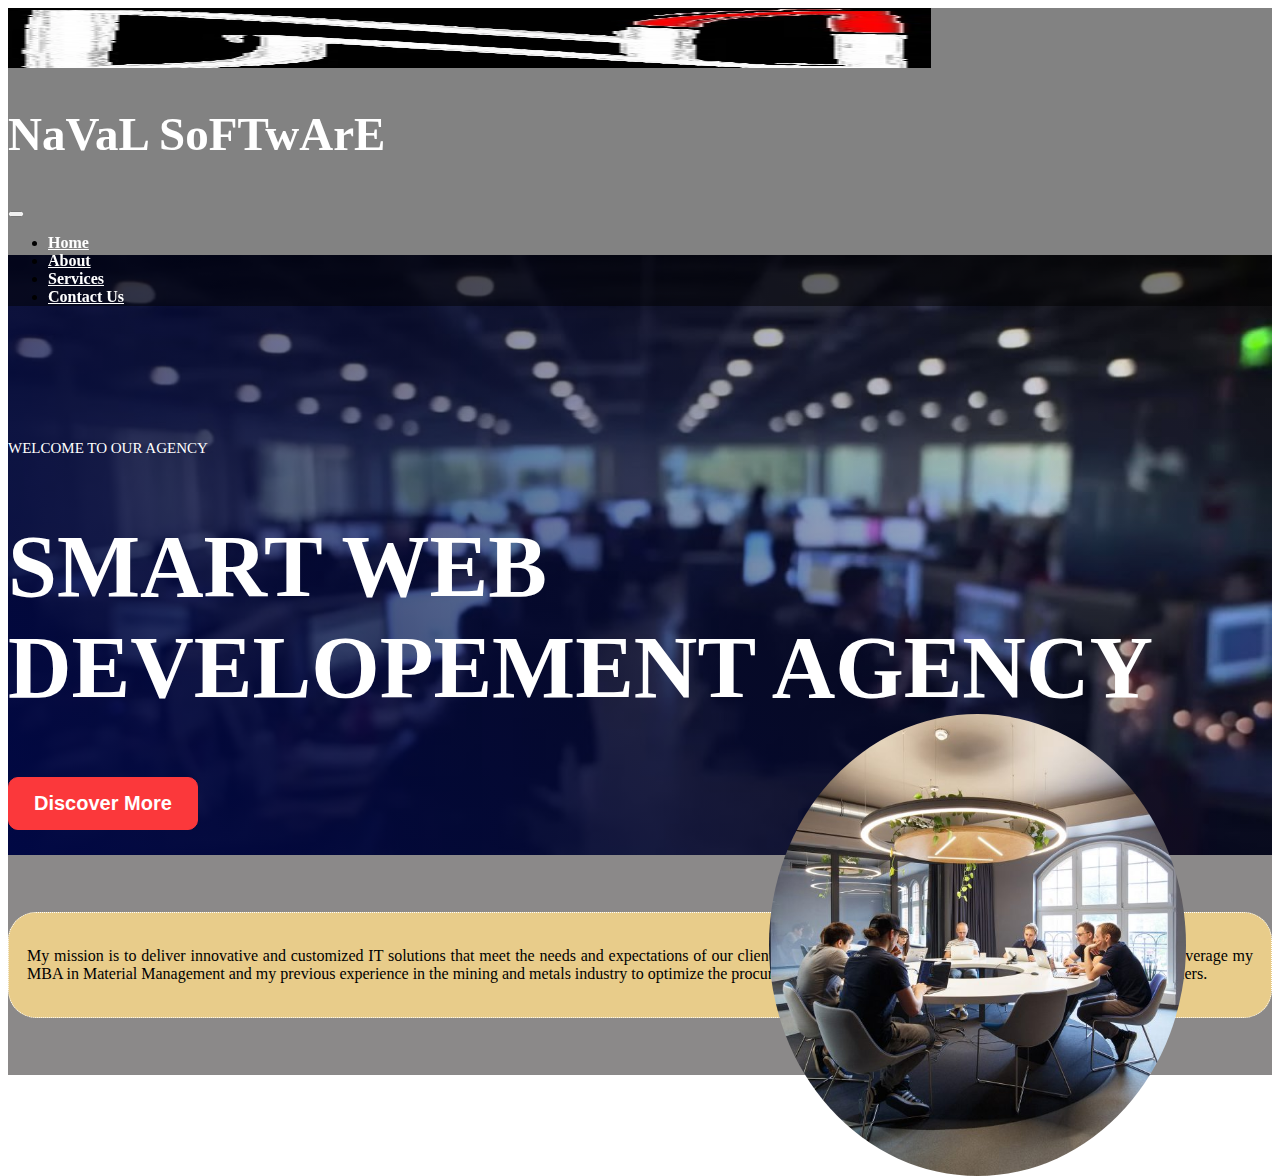
==== index.html @ 177351f8 "Naval" ====
<!DOCTYPE html>
<html lang="en">
<head>
    <meta charset="UTF-8">
    <meta name="viewport" content="width=device-width, initial-scale=1.0">
    <title>Naval Software</title>
    <link rel="stylesheet" href="style.css">
    <link href="https://cdn.jsdelivr.net/npm/bootstrap@5.0.2/dist/css/bootstrap.min.css" rel="stylesheet" integrity="sha384-EVSTQN3/azprG1Anm3QDgpJLIm9Nao0Yz1ztcQTwFspd3yD65VohhpuuCOmLASjC" crossorigin="anonymous">
    <!-- <script src="https://cdn.jsdelivr.net/npm/bootstrap@5.0.2/dist/js/bootstrap.bundle.min.js" integrity="sha384-MrcW6ZMFYlzcLA8Nl+NtUVF0sA7MsXsP1UyJoMp4YLEuNSfAP+JcXn/tWtIaxVXM" crossorigin="anonymous"></script> -->
</head>
<body>
    <header>
        <div class="container">
            <div class="row">
                <div class="col-md-1">
                    <div class="logo">
                        <img src="Image/logo.png.webp" alt="">
                    </div>
                    
                </div>
                <div class="col-md-4">
                    <div class="logo_text">
                        <h2>NaVaL SoFTwArE</h2>
                    </div>
                    
                </div>
                <div class="col-md-7">
                    <nav class="navbar navbar-expand-lg">
                        <button class="navbar-toggler" type="button" data-bs-toggle="collapse" data-bs-target="#navbarSupportedContent" aria-controls="navbarSupportedContent" aria-expanded="false" aria-label="Toggle navigation">
                          <span class="navbar-toggler-icon"></span>
                        </button>
                        <div class="collapse navbar-collapse" id="navbarSupportedContent">
                          <ul class="navbar-nav me-auto mb-2 mb-lg-0">
                            <li class="nav-item">
                              <a class="nav-link active" aria-current="page" href="#">Home</a>
                            </li>
                            <li class="nav-item">
                              <a class="nav-link" href="about.html">About</a>
                            </li>
                            
                            <li class="nav-item">
                              <a class="nav-link" href="service.html">Services</a>
                            </li>
                            <li class="nav-item">
                                <a class="nav-link" href="contact.html">Contact Us</a>
                              </li>
                          </ul>
                          
                        </div>
                    </nav>
                </div>
            </div>
        </div>
    </header>
    <section class="slider">
        <div class="container">
            <div class="slider_text">
                <h5>Welcome to our Agency</h5>
            <h1>Smart Web <br> Developement Agency</h1>
            <button>Discover More</button>
            </div>
        </div>
    </section>
    <section class="second">
        <div class="container">
            <div class="row">
                <div class="col-md-6">
                    <div class="content">
                        <p>
                            My mission is to deliver innovative and customized IT solutions that meet the needs and expectations of our clients, while ensuring quality, efficiency, and sustainability. I also leverage my MBA in Material Management and my previous experience in the mining and metals industry to optimize the procurement and supply chain processes of our company and our partners.
                        </p>
                       
                    </div>
                </div>
                <div class="col-md-6">
                    <div class="content_image">
                        <img src="Image/one.jpeg" alt="">
                    </div>
                </div>
            </div>
        </div>

    </section>
    
</body>
</html>
---- style.css ----
header {
    position: sticky;
    top: 0;
    left: 0;
    z-index: 99;
    width: 100%;
    background: #0000007d;
}
header a.nav-link {
    color: #fff;
    font-weight: 700;
}
.logo_text h2 {
    color: #fff;
    font-size: 47px;
}
.logo {
    width: 73%;
    height: 60px;
    overflow: hidden;
    object-fit: cover;
}
.logo img {
    width: 100%;
    height: 63px;
} 
.slider {
    background-image: url(Image/frt.jpg);
    position: relative;
    height: 600px;
    background-repeat: no-repeat;
    background-size: cover;
    top: -67px;
}
section.slider:before {
    position: absolute;
    content: '';
    height: 100%;
    width: 100%;
    background: linear-gradient(45deg, #010844, transparent);
}
section.slider button {
    border: 1px solid #fb383b;
    padding: 14px 25px;
    border-radius: 10px;
    background: #fb383b;
    color: #fff;
    font-size: 20px;
    font-weight: 700;
}
section.slider h1 {
    font-size: 88px;
    text-transform: uppercase;
    font-weight: 600;
    color: #fff;
}
section.slider h5 {
    color: #fff;
    font-weight: 500;
    text-transform: uppercase;
    font-size: 15px;
}
.slider_text {
    position: absolute;
    top: 160px;
}
.content_image {
    width: 100%;
    overflow: hidden;
    height: 369px;
    border-radius: 50%;
}
section.second {
    padding: 57px 0;
    background: #8b8989;
    position: relative;
    top: -67px;
}
.content_image {
    width: 33%;
    overflow: hidden;
    height: 462px;
    border-radius: 50%;
    position: absolute;
    top: -141px;
    right: 86px;
}
.content {
    border: 1px dotted #fff;
    padding: 18px 18px;
    border-radius: 28px;
    color: #000;
    background: #e8cc8a;
    text-align: justify;
}
.content_image img {
    width: 100%;
    height: 100%;
    object-fit: cover;
}
.banner {
    background-image: url(/Image/frt.jpg);
    position: relative;
    height: 243px;
    background-repeat: no-repeat;
    background-size: cover;
    overflow-x: hidden;
}
.bread_crumb {
    color: #fff;
    text-align: center;
    margin: 65px 0 0 0;
}
.cover_img {
    width: 100%;
    /* overflow: hidden; */
    height: 179px;
    object-fit: cover;
    position: relative;
    border-radius: 16px;
}
.cover_img img {
    width: 100%;
    height: 100%;
    border-radius: 16px;
}
.cover_text {
    position: absolute;
    z-index: 99999;
    bottom: -66px;
    background: #2f2f2f;
    left: 29px;
    color: #fff;
    padding: 33px 11px 0px 32px;
    border-radius: 13px;
    width: 79%;
    height: 138px;
}
.mb {
    margin-bottom: 105px;
}
section.best_plan {
    padding: 58px 0px;
}
.side {
    width: 100%;
    overflow: hidden;
    height: 300px;
    border-radius: 15px;
}
.side img {
    width: 100%;
    height: 100%;
}
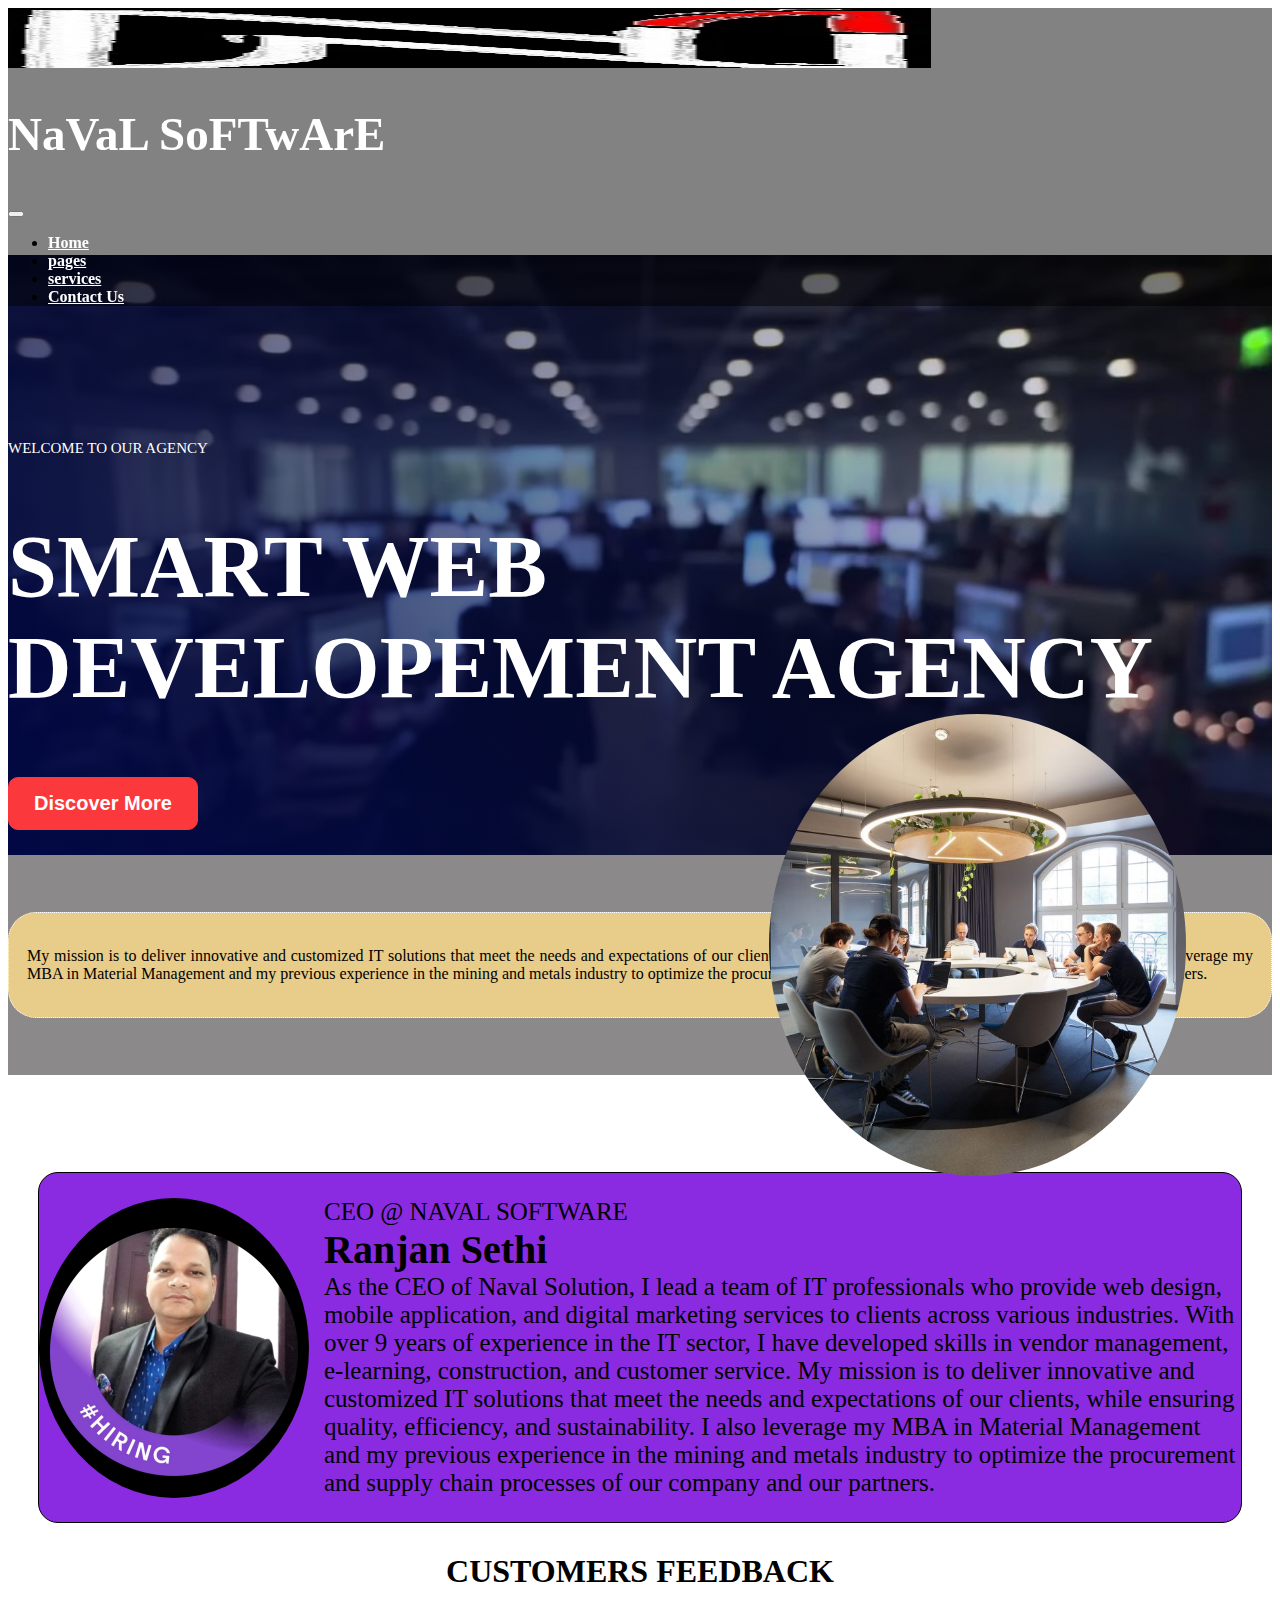
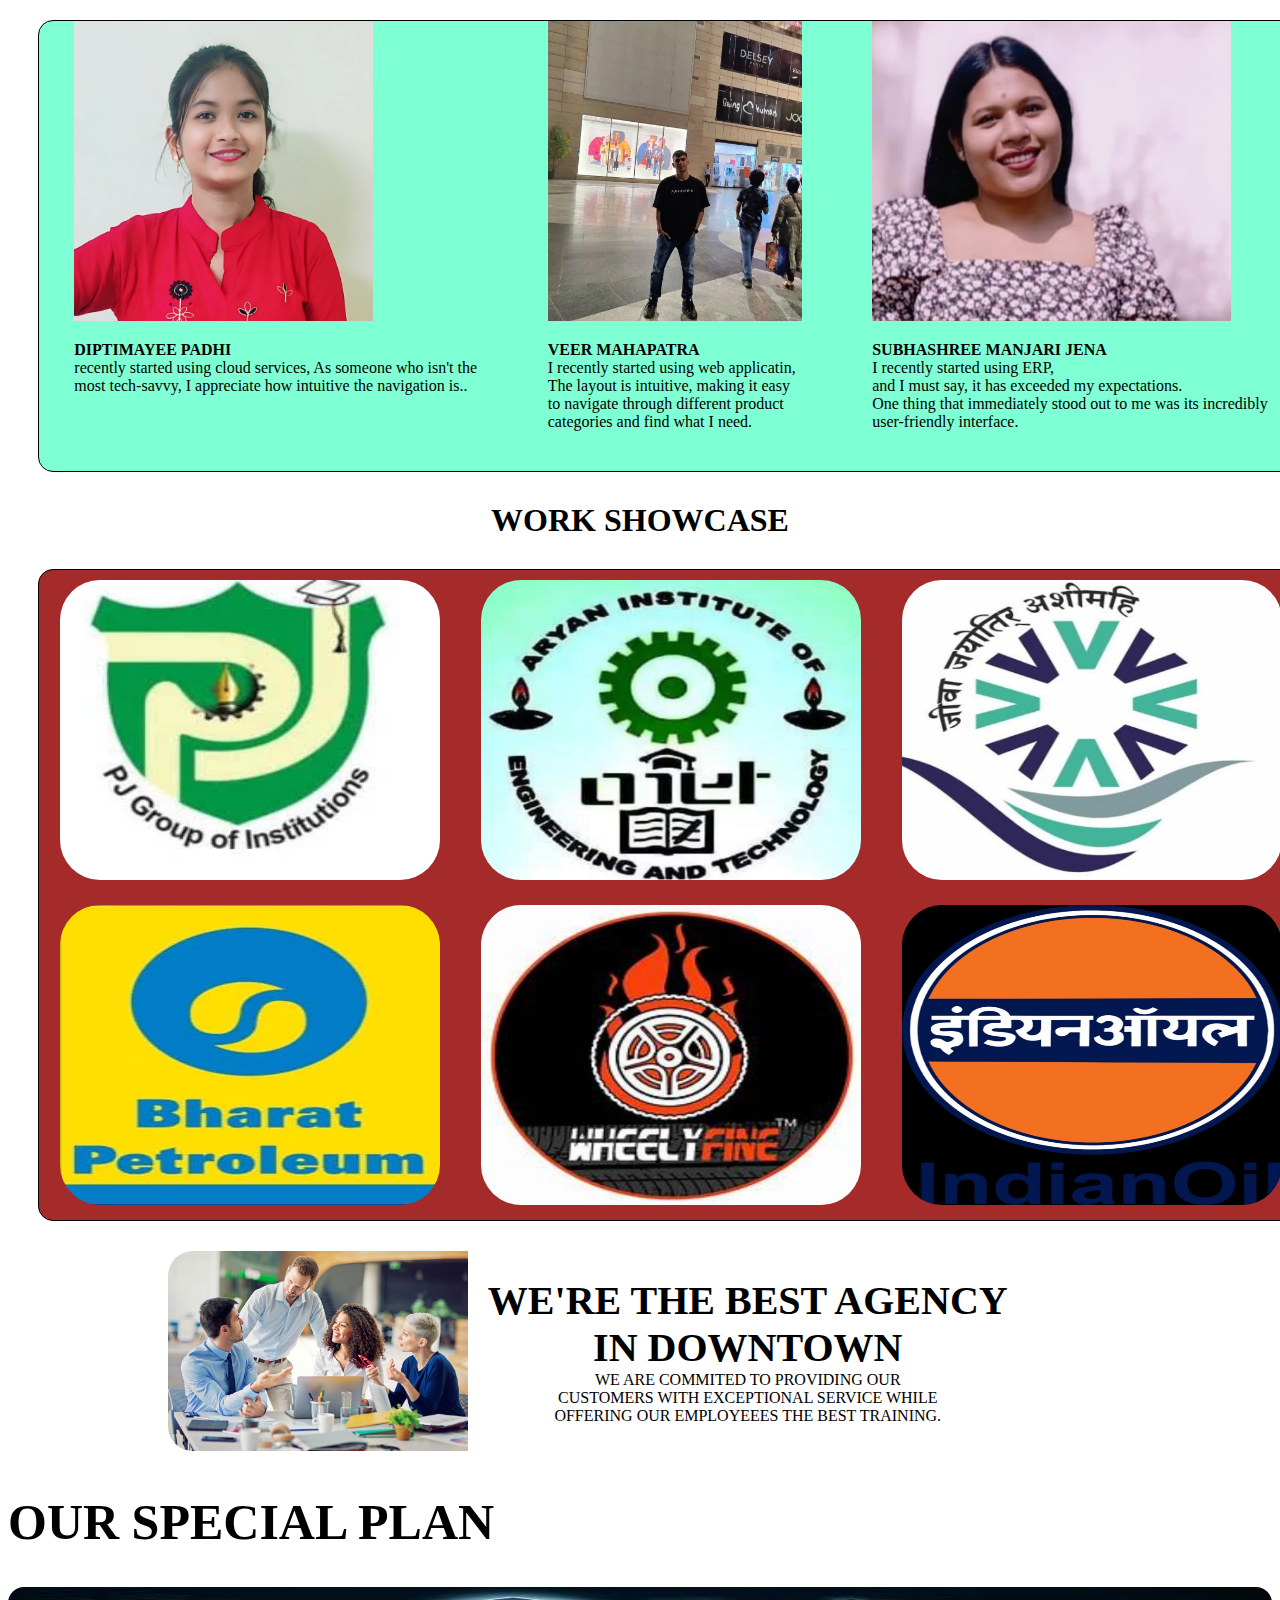
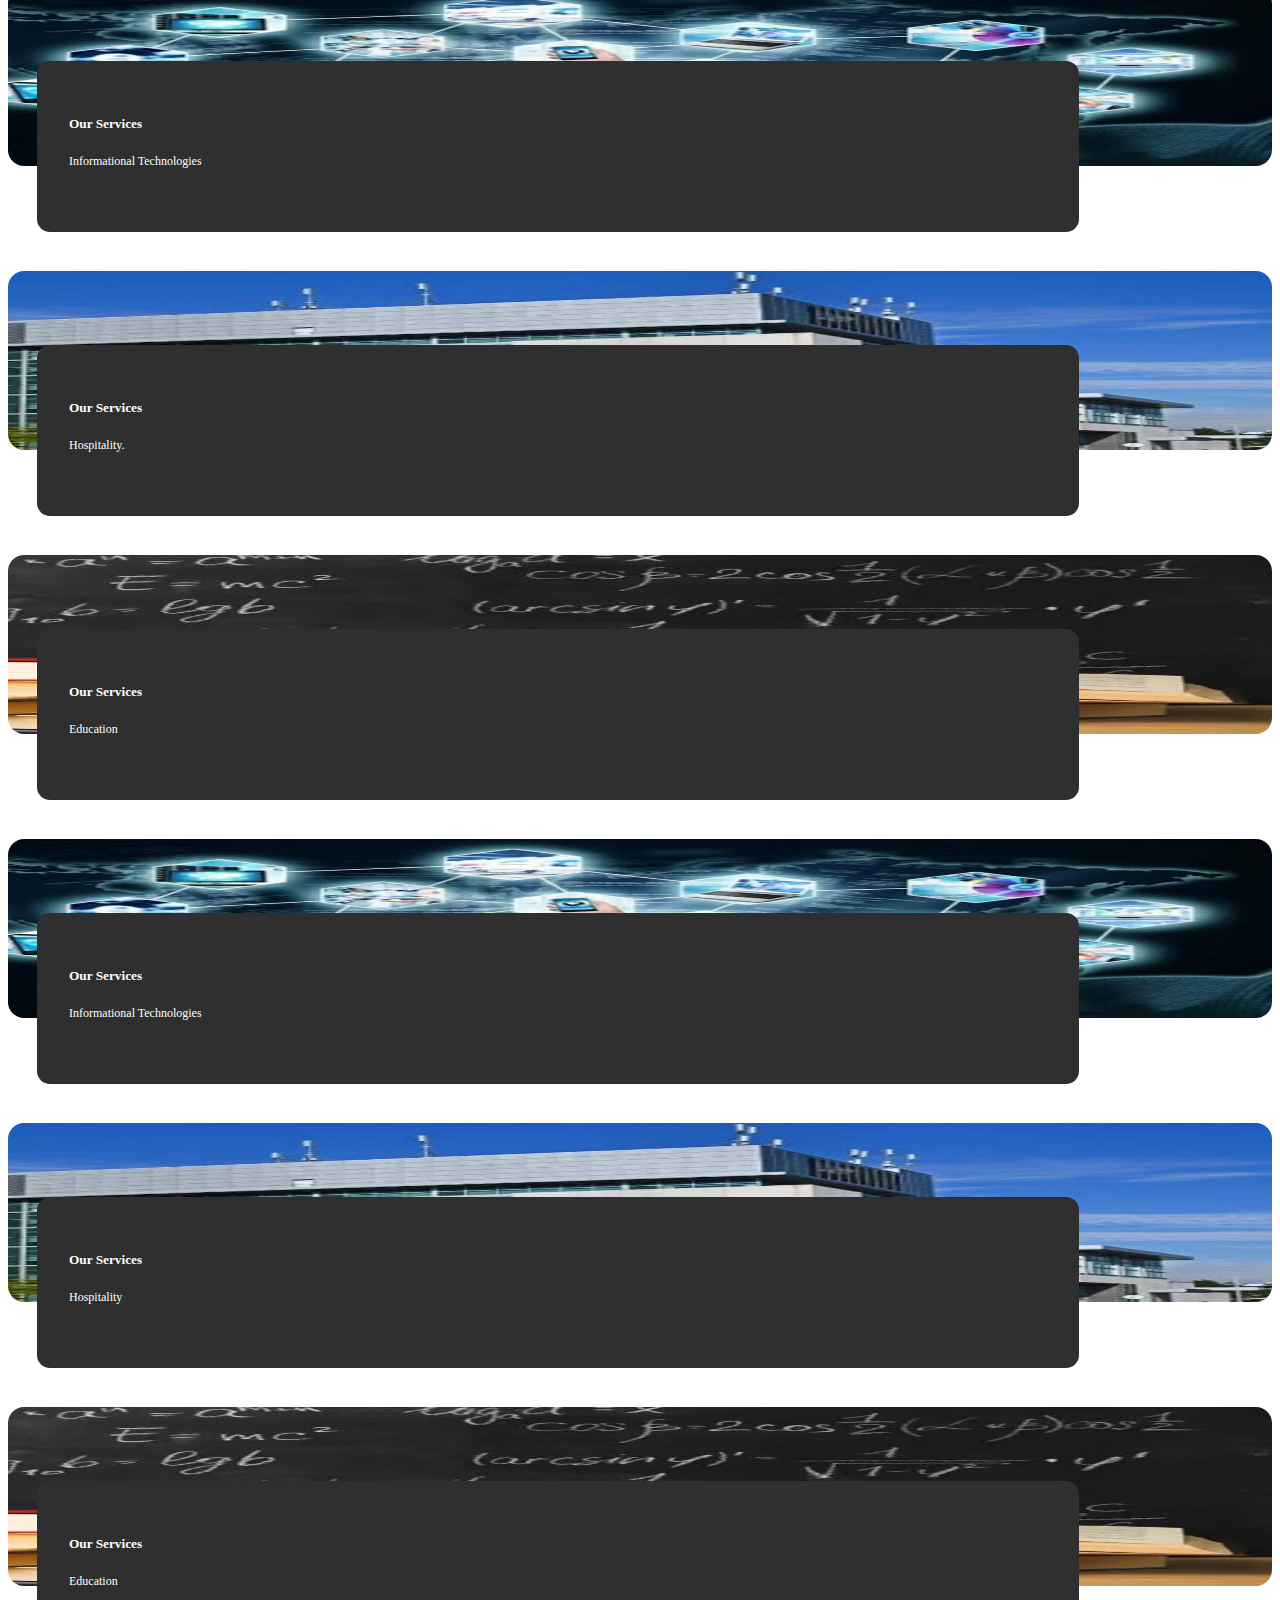
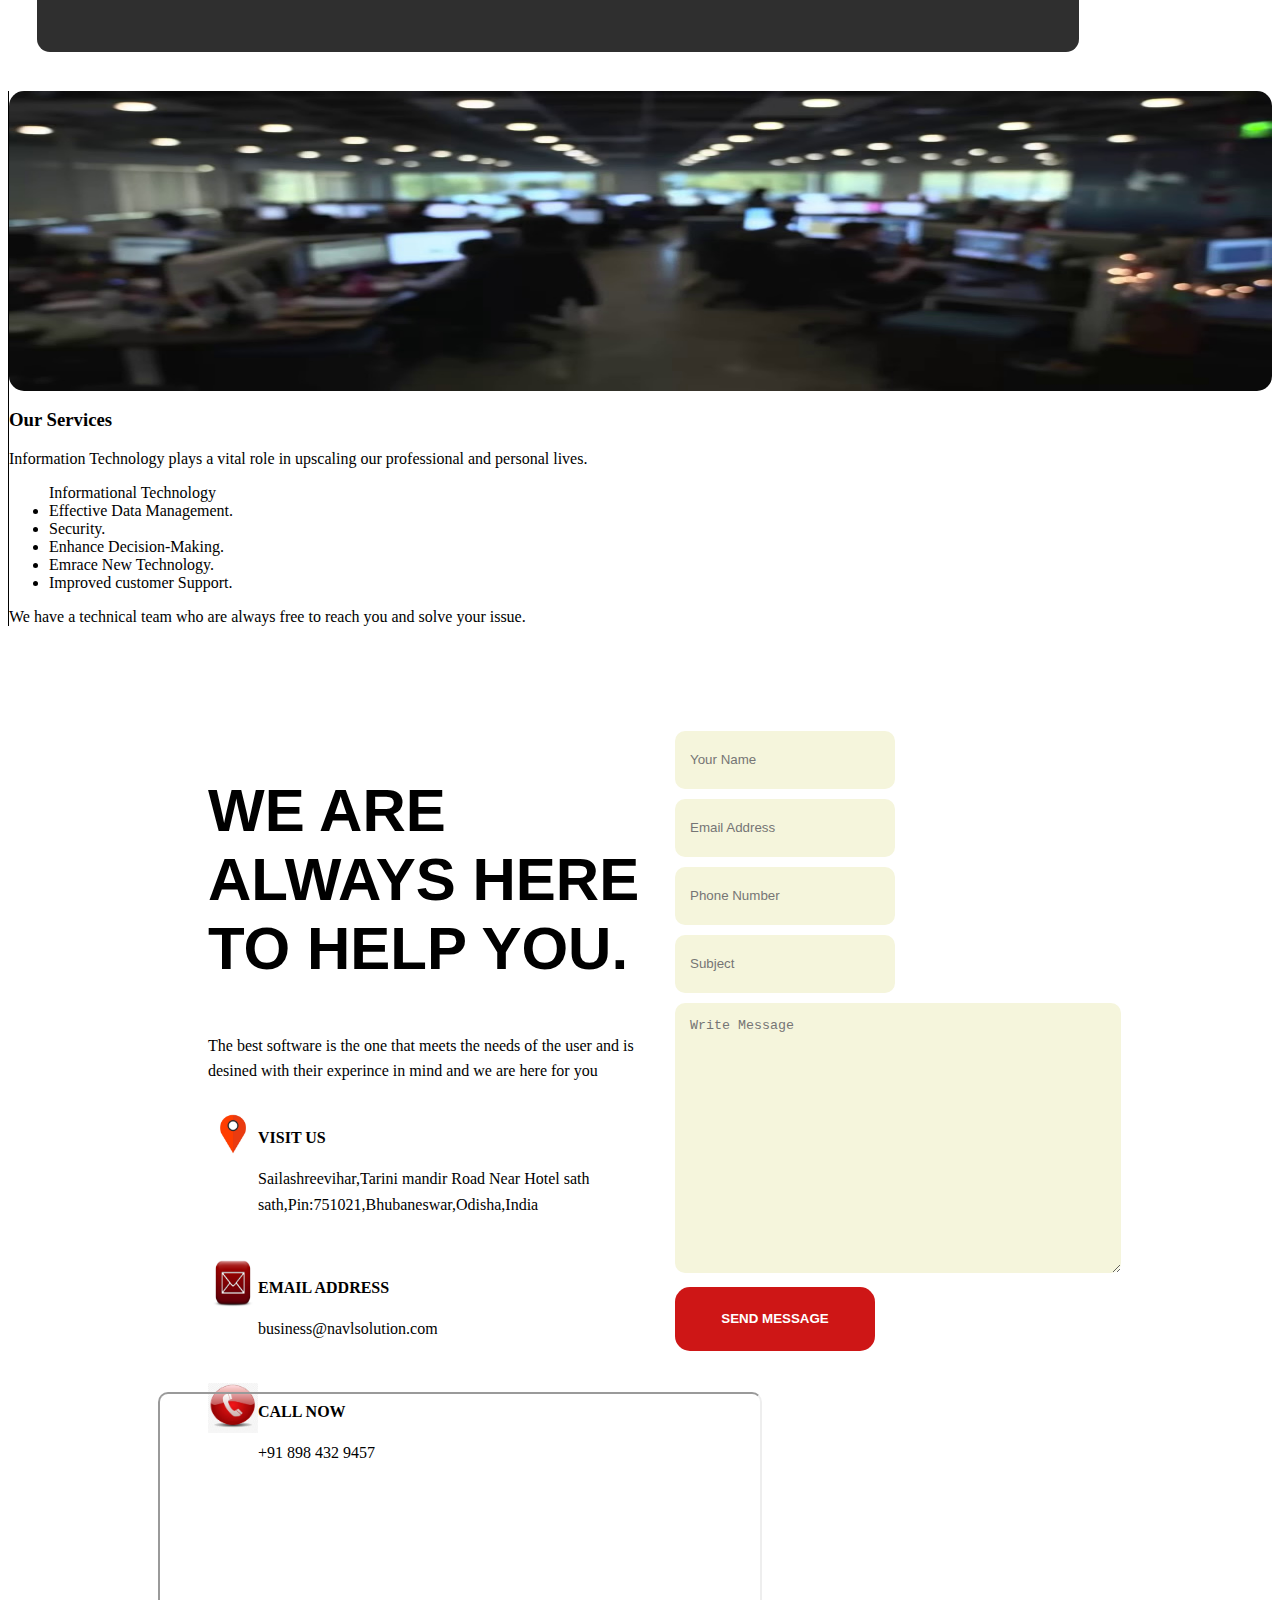
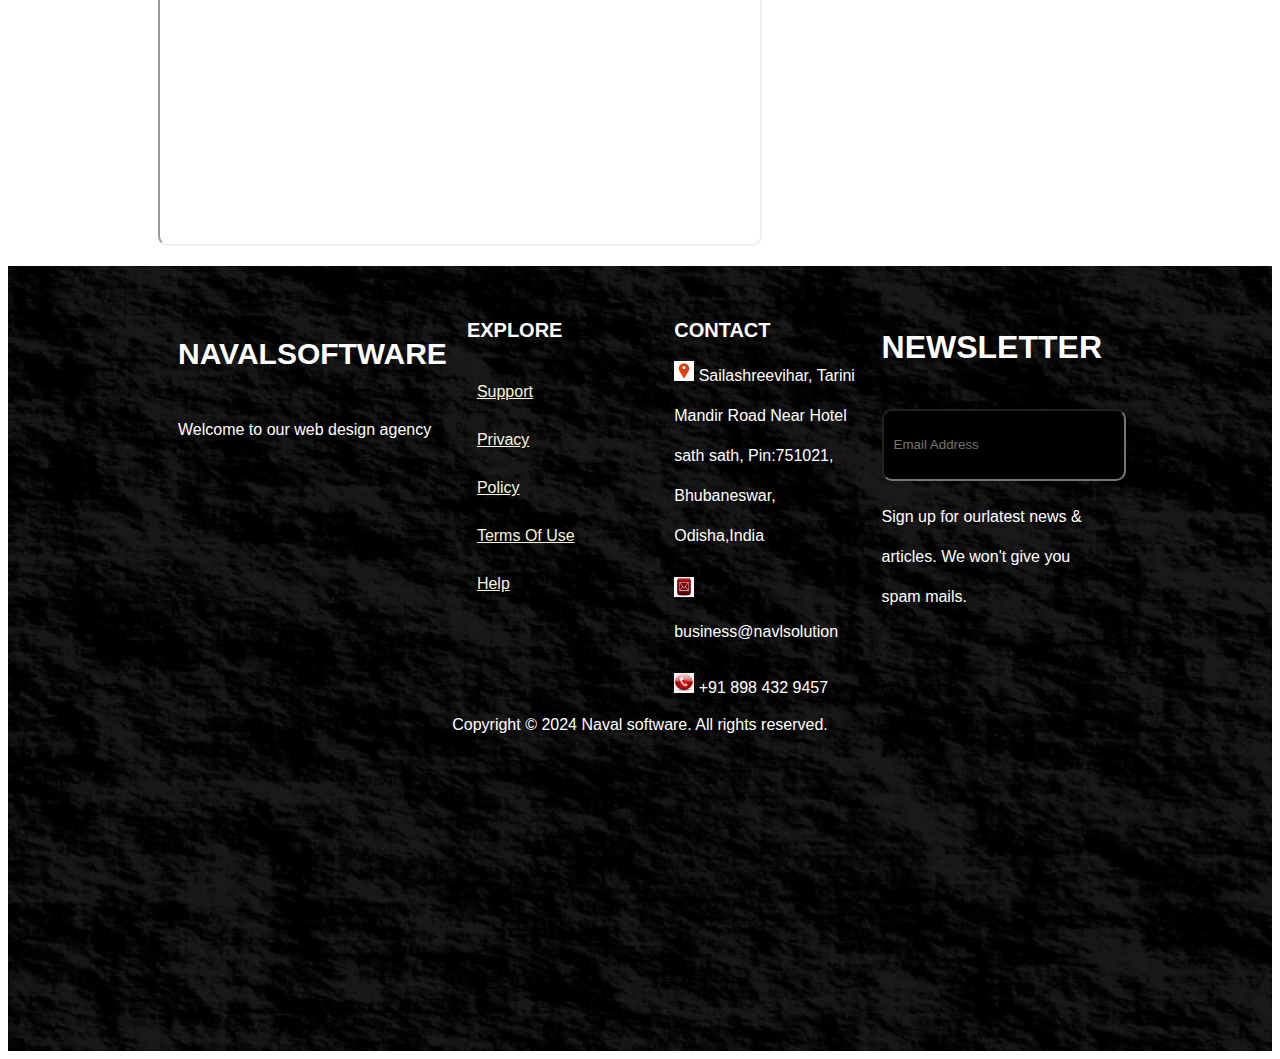
==== commit b0a85b87: "Some Change" ====
--- a/index.html
+++ b/index.html
@@ -6,9 +6,10 @@
     <title>Naval Software</title>
     <link rel="stylesheet" href="style.css">
     <link href="https://cdn.jsdelivr.net/npm/bootstrap@5.0.2/dist/css/bootstrap.min.css" rel="stylesheet" integrity="sha384-EVSTQN3/azprG1Anm3QDgpJLIm9Nao0Yz1ztcQTwFspd3yD65VohhpuuCOmLASjC" crossorigin="anonymous">
-    <!-- <script src="https://cdn.jsdelivr.net/npm/bootstrap@5.0.2/dist/js/bootstrap.bundle.min.js" integrity="sha384-MrcW6ZMFYlzcLA8Nl+NtUVF0sA7MsXsP1UyJoMp4YLEuNSfAP+JcXn/tWtIaxVXM" crossorigin="anonymous"></script> -->
+    
 </head>
 <body>
+    <section class="cls1">
     <header>
         <div class="container">
             <div class="row">
@@ -35,11 +36,11 @@
                               <a class="nav-link active" aria-current="page" href="#">Home</a>
                             </li>
                             <li class="nav-item">
-                              <a class="nav-link" href="about.html">About</a>
+                              <a class="nav-link" href="about.html">pages</a>
                             </li>
                             
                             <li class="nav-item">
-                              <a class="nav-link" href="service.html">Services</a>
+                              <a class="nav-link" href="service.html">services</a>
                             </li>
                             <li class="nav-item">
                                 <a class="nav-link" href="contact.html">Contact Us</a>
@@ -82,5 +83,224 @@
 
     </section>
     
+    <section cls2>
+        
+       <div class="ceo">
+       
+        <img src="Image/3.jpg" alt="">
+      
+         
+     
+        <p style="font-size: 25px;">
+         
+         CEO @ NAVAL SOFTWARE
+        <br>
+        <b style="font-size: 40px;">Ranjan Sethi</b>
+        <br>
+         As the CEO of Naval Solution, I lead a team of IT professionals who provide web design, mobile application, and digital marketing services to clients across various industries. With over 9 years of experience in the IT sector, I have developed skills in vendor management, e-learning, construction, and customer service.
+
+         My mission is to deliver innovative and customized IT solutions that meet the needs and expectations of our clients, while ensuring quality, efficiency, and sustainability. I also leverage my MBA in Material Management and my previous experience in the mining and metals industry to optimize the procurement and supply chain processes of our company and our partners.</p>
+     
+    </div>  
+ <div class="iti">
+     <h1>CUSTOMERS FEEDBACK</h1>
+ </div>
+    <div class="grp">
+     
+     <div class="emp1"><img style="height: 300px; "width:
+         300px;  src="Image/dipti.webp" alt=""><p><b>DIPTIMAYEE PADHI</b><br>recently started using cloud services, As someone who isn't the <br>
+              most tech-savvy, I appreciate how intuitive the navigation is..</p></div>
+     <div class="emp2"><img  style="height: 300px; "width:300px; src="Image/veer.png.webp" alt=""><p> <b>VEER  MAHAPATRA</b><br>I recently started using web applicatin, <br> The layout is intuitive, making it easy <br> to navigate through different product <br> categories and find what I need.</p></div>
+     <div class="emp3"><img style="height: 300px; "width:300px; src="Image/subhas.webp" alt=""><p><b>SUBHASHREE MANJARI JENA</b><br>I recently started using ERP,<br> and I must say, it has exceeded my expectations. <br> One thing that immediately stood out to me was its incredibly <br>user-friendly interface.</p></div>
+     
+    </div> 
+    <h1 style="text-align: center;">WORK SHOWCASE</h1> 
+    <div class="pol">
+    
+     <img style="height: 300px; "width: 300px; src="Image/1.webp" alt="">
+     <img style="height: 300px; "width:  300px; src="Image/2.webp" alt="">
+     <img  style="height: 300px; "width: 300px; src="Image/3.webp" alt="">
+     <img style="height: 300px; "width: 300px; src="Image/4.webp" alt="">
+      <img  style="height: 300px; "width: 300px; src="Image/5.webp" alt="">
+      <img  style="height: 300px; "width: 300px; src="Image/6.webp" alt="">
+    </div>
+
+<div class="grp3">
+ 
+ <img style="height: 200px; "width:  200px; src="Image/cmp.jpg" alt="">
+ 
+ <p><b style="font-size: 40px;">WE'RE THE BEST AGENCY <br>IN DOWNTOWN</b><br>WE ARE COMMITED TO PROVIDING OUR <br>CUSTOMERS WITH EXCEPTIONAL SERVICE WHILE <br>OFFERING OUR EMPLOYEEES THE BEST TRAINING.</p></div>
+    </section>
+    <section class="cls3">
+        <div class="container">
+            <h2 style="margin-bottom: 36px; font-size: 50px; font-weight: 600; text-transform: uppercase;">Our Special Plan</h2>
+            <div class="row">
+                <div class="col-md-8">
+                    <div class="row">
+                        <div class="col-md-4 mb">
+                            <div class="cover_img">
+                                <img src="Image/mana1.webp" alt="">
+                                    <div class="cover_text">
+                                        <h5>Our Services</h5>
+                                        <p style="font-size: 12px;">Informational Technologies</p>
+                                    </div>
+
+                            </div>
+                        </div>
+                        <div class="col-md-4 mb">
+                            <div class="cover_img">
+                                <img src="Image/mana2.webp" alt="">
+                                    <div class="cover_text">
+                                        <h5>Our Services</h5>
+                                        <p style="font-size: 12px;">Hospitality.</p>
+                                    </div>
+
+                            </div>
+                        </div>
+                        <div class="col-md-4 mb">
+                            <div class="cover_img">
+                                <img src="Image/mana3.webp" alt="">
+                                    <div class="cover_text">
+                                        <h5>Our Services</h5>
+                                        <p style="font-size: 12px;">Education</p>
+                                    </div>
+
+                            </div>
+                        </div>
+                        <div class="col-md-4 mb">
+                            <div class="cover_img">
+                                <img src="Image/mana1.webp" alt="">
+                                    <div class="cover_text">
+                                        <h5>Our Services</h5>
+                                        <p style="font-size: 12px;">Informational Technologies</p>
+                                    </div>
+
+                            </div>
+                        </div>
+                        <div class="col-md-4 mb">
+                            <div class="cover_img">
+                                <img src="Image/mana2.webp" alt="">
+                                    <div class="cover_text">
+                                        <h5>Our Services</h5>
+                                        <p style="font-size: 12px;">Hospitality</p>
+                                    </div>
+
+                            </div>
+                        </div>
+                        <div class="col-md-4 mb">
+                            <div class="cover_img">
+                                <img src="Image/mana3.webp" alt="">
+                                    <div class="cover_text">
+                                        <h5>Our Services</h5>
+                                        <p style="font-size: 12px;">Education</p>
+                                    </div>
+
+                            </div>
+                        </div>
+                    </div>
+                </div>
+                <div class="col-md-4" style="border-left: 1px solid #000;">
+                    <div class="side">
+                        <img src="Image/frt.jpg" alt="">
+                    </div>
+                    <h3>Our Services</h3>
+                    <p>Information Technology plays a vital role in upscaling our professional and personal lives.</p>
+                    <ul>Informational Technology
+                        <li>Effective Data Management.</li>
+                        <li>Security.</li>
+                        <li>Enhance Decision-Making.
+                            </li>
+                        <li>Emrace New Technology.</li>
+                        <li>Improved customer Support.</li>
+                    </ul>
+                    <p>We have a technical team who are always free to reach you and solve your issue.</p>
+                </div>
+            </div>
+        </div>
+    </section>
+    
+
+    <section class="cls4">
+        <section class="section">
+            <div class="left-div">
+             
+               <h2>WE ARE ALWAYS HERE TO HELP YOU.</h2>
+               <div class="heading">
+              <p>The best software is the one that meets the needs of the user and is desined with their experince in mind and  we are here for you</p></div>
+            <div class="visit">
+              <img src="Image/asi3.jpg" alt="">
+              <div>
+              <p><b>VISIT US</b></p> 
+              <p>Sailashreevihar,Tarini mandir Road Near Hotel sath sath,Pin:751021,Bhubaneswar,Odisha,India </p></div>
+            </div>
+            <div class="email">
+              <img src="Image/asi2.jpg" alt="">
+              <div>
+              <p><b>EMAIL ADDRESS</b></p> 
+              <p>business@navlsolution.com </p></div>
+            </div>
+            <div class="call">
+              <img src="Image/asi1.jpg" alt="">
+              <div>
+              <p><b>CALL NOW</b></p> 
+              <p>+91 898 432 9457</p></div>
+            </div>
+            </div>
+            <div class="right-div">
+              <div class="first">
+                <input type="text" placeholder="Your Name" required>
+                <input type="email" placeholder="Email Address" name="" id="" required>
+              </div>
+              <div class="second">
+                <input type="tel" placeholder="Phone Number" required>
+                <input type="text" placeholder="Subject" name="" id="" required>
+              </div>
+              <div class="third">
+                <textarea name="" id="" placeholder="Write Message"></textarea>
+              </div>
+              <button type="button" class="button1"><b>SEND MESSAGE</b></button>
+            </div>  
+          </section>        
+           <div class="map">
+            <p><iframe src="https://www.google.com/maps/embed?pb=!1m17!1m12!1m3!1d3741.2375894348957!2d85.81200277523776!3d20.331801281148827!2m3!1f0!2f0!3f0!3m2!1i1024!2i768!4f13.1!3m2!1m1!2zMjDCsDE5JzU0LjUiTiA4NcKwNDgnNTIuNSJF!5e0!3m2!1sen!2sin!4v1733638127976!5m2!1sen!2sin" width="600" height="450" style="border-radius:10px; margin-left:150px" allowfullscreen="" loading="lazy" referrerpolicy="no-referrer-when-downgrade"></iframe></p>        
+           </div>
+      
+           <section class="section2">
+              <div class="last">
+              <div class="last-1">
+                <h1>NAVALSOFTWARE</h1>
+                <p>Welcome to our web design agency</p>
+              </div>
+              <div class="last-2">
+                <h1>EXPLORE</h1>
+                <ul>
+                  <li><a href="">Support</a></li>
+                  <li><a href="">Privacy</a></li>
+                  <li><a href="">Policy</a></li>
+                  <li><a href="">Terms Of Use</a></li>
+                  <li><a href="">Help</a></li>
+                </ul>
+              </div>
+              <div class="last-3">
+                <h1>CONTACT</h1>
+                <p class="p1"><img src="Image/asi3.jpg" alt=""> Sailashreevihar, Tarini Mandir Road Near Hotel sath sath, Pin:751021, Bhubaneswar, Odisha,India</p>
+                <p><img src="Image/asi2.jpg" alt=""> business@navlsolution</p>
+                <p><img src="Image/asi1.jpg" alt=""> +91 898 432 9457</p>
+              </div>
+              <div class="last-4">
+                <h1>NEWSLETTER</h1>
+                <div class="in">
+                  <input type="email" placeholder="Email Address">
+                  <p>Sign up for ourlatest news & articles. We won't give you spam mails.</p>
+                </div>
+              </div>
+      
+              </div>
+              
+             <footer>Copyright &#169; 2024 Naval software. All rights reserved. </footer>
+           </section>
+        </section>
+     
+    
 </body>
 </html>--- a/style.css
+++ b/style.css
@@ -6,6 +6,10 @@
     width: 100%;
     background: #0000007d;
 }
+.navbar navbar-expand-lg{
+position: fixed;
+/* top: 0; */
+}
 header a.nav-link {
     color: #fff;
     font-weight: 700;
@@ -25,7 +29,7 @@
     height: 63px;
 } 
 .slider {
-    background-image: url(Image/frt.jpg);
+    background-image: url("./Image/frt.jpg");
     position: relative;
     height: 600px;
     background-repeat: no-repeat;
@@ -99,7 +103,7 @@
     object-fit: cover;
 }
 .banner {
-    background-image: url(/Image/frt.jpg);
+    background-image: url("./Image/frt.jpg");
     position: relative;
     height: 243px;
     background-repeat: no-repeat;
@@ -151,4 +155,268 @@
 .side img {
     width: 100%;
     height: 100%;
-}+}
+.ceo{
+    display: flex;
+    flex-direction: row;
+    border: 1px solid black;
+    margin: 30px;
+    align-items: center;
+    border-radius: 20px;
+    background-color: blueviolet;
+
+}
+
+.ceo img{
+    width: 300px;
+    height: 300px;
+    border-radius: 50%;
+    margin-right: 15px;
+    
+}
+.grp{
+    display: flex;
+    flex-direction: row;
+    margin: 30px;
+    justify-content: space-around;
+    border: 1px solid black;
+    height: 450px;
+    width: 100%;
+    border-radius: 15px;
+    background-color: aquamarine;
+}
+.pol{
+    display: flex;
+    flex-wrap: wrap;
+    margin: 30px;
+    justify-content: space-around;
+    border: 1px solid black;
+    height: 650px;
+    width: 100%;
+    border-radius: 15px;
+    background-color: brown;
+}
+.pol img{
+    height: 350px;
+    width: 380px;
+    border-radius: 50px;
+    padding: 10px;
+}
+.grp3{
+    display: flex;
+    flex-direction: row;
+    
+    margin: 30px;
+    margin-left:160px;
+    align-items: center;
+    border-radius: 20px;
+    text-align: center;
+}
+.cmp1 img{
+    width: 200px;
+    height: 200px;
+    border-radius: 50%;
+    margin-right: 15px;
+    
+}
+   
+.grp3 img{
+    border-top-left-radius: 25px;
+    border-bottom-left-radius: 25px;
+}
+.grp3 p{
+    margin-left: 20px;
+}
+.iti h1{
+    text-align: center;
+    
+}
+
+
+.cls2 section body{
+    background-color: #fb383b;
+}
+.section{
+    margin-top: 100px;
+    margin-left:200px;
+    margin-right: 150px;
+    display: flex;
+    justify-content: space-between;
+  }
+  .left-div{
+    height: 650px;
+    width: 700px;
+    img{
+      height: 50px;
+      width: 50px;
+    }
+    
+  }
+  .left-div p{
+    line-height: 1.6em;
+  }
+  .left-div h2{
+    font-family: 'Rubik', sans-serif;
+    font-size: 60px;
+  }
+  .right-div{
+    height: 650px;
+    width: 700px;
+    
+  }
+  .heading{
+    margin-top: 25px;
+  }
+  .visit{
+    margin-top: 25px;
+    display: flex;
+  }
+  
+  .email{
+    margin-top: 25px;
+    display: flex;
+  }
+  .call{
+    margin-top: 25px;
+    display: flex;
+  }
+  
+  /* ------- Left-div----------*/
+  .right-div{
+    margin-left: 10px;
+  }
+   .right-div input{
+    width: 45%;
+    height: 3.5rem;
+  border-radius: 10px;
+  margin: 5px;
+  padding-left:15px ;
+  background-color: beige;
+  border-style: none;
+  }
+  .right-div input:focus{
+  border: .1em solid red;
+  outline: .1em solid red;
+  }
+  .right-div textarea{
+  width: 92%;
+  height: 15rem;
+  border-radius: 10px;
+  margin: 5px;
+  padding: 15px 15px;
+  background-color: beige;
+  border-style: none;
+  }
+  .right-div textarea:focus{
+    border: .1em solid red;
+    outline: .1em solid red;
+    }
+  .button1{
+    width: 200px;
+    height: 4rem;
+    background-color: #ce1616;
+    border: none;
+    color: white;
+    border-radius: 15px;
+    cursor: pointer;
+    margin: 5px;
+  }
+  .button1:hover{
+    background-color: #8d2626;
+
+  }  
+  .section2{
+  
+    background-image: url("./Image/asi.jpg");
+    background-size: cover; /* Full width and 50% height */
+    background-repeat: no-repeat;
+   /* Ensure the body itself covers the full viewport height */
+    /*background-position: center top;*/
+    font-family: 'Teko', sans-serif;
+    height: 85vh;
+  padding: 10px;
+  }
+  .last{
+    margin: 150px;
+    margin-top: 20px;
+    display: flex;
+    justify-content: space-around;
+    
+  }
+  .last-1{
+    height: 250px;
+    width: 400px;
+    
+   margin: 10px;
+   color: white;
+   line-height: 3.5rem;
+  }
+  .last-1 h1{
+  font-weight: 800;
+  font-size: 30px;
+  
+  }
+  .last-2{
+    height: 250px;
+    width: 400px;
+   
+    margin: 10px;
+    color: white;
+  }
+  .last-2 h1{
+    font-weight: 800;
+    font-size: 20px;
+    }
+  .last-2 ul{
+    list-style-type: none;
+    padding: 10px;
+    line-height: 3rem;
+    
+  }
+  .last-2 ul li a{
+    color: beige;
+  }
+  .last-3{
+    height: 250px;
+    width: 400px;
+   
+    margin: 10px;
+    color: white;
+  }
+  .last-3 h1{
+    font-weight: 800;
+    font-size: 20px;
+    }
+  .last-3 img{
+    height: 20px;
+    width: 20px;
+  }
+  .p1{
+    line-height: 1rem;
+  }
+  .last-3 p{
+    margin-top: 5px;
+    line-height: 2.5rem;
+  }
+  .last-4{
+    height: 250px;
+    width: 400px;
+    margin: 10px;
+    color: white;
+    line-height:2.5rem;
+  }
+  .last input{
+    margin-top: 20px;
+    width: 100%;
+    height:3rem;
+    border-radius: 10px;
+    padding: 10px;
+    background-color: black;
+  
+  }
+  
+  footer{
+    color: white;
+    text-align: center;
+    margin-top: 120px;
+  }